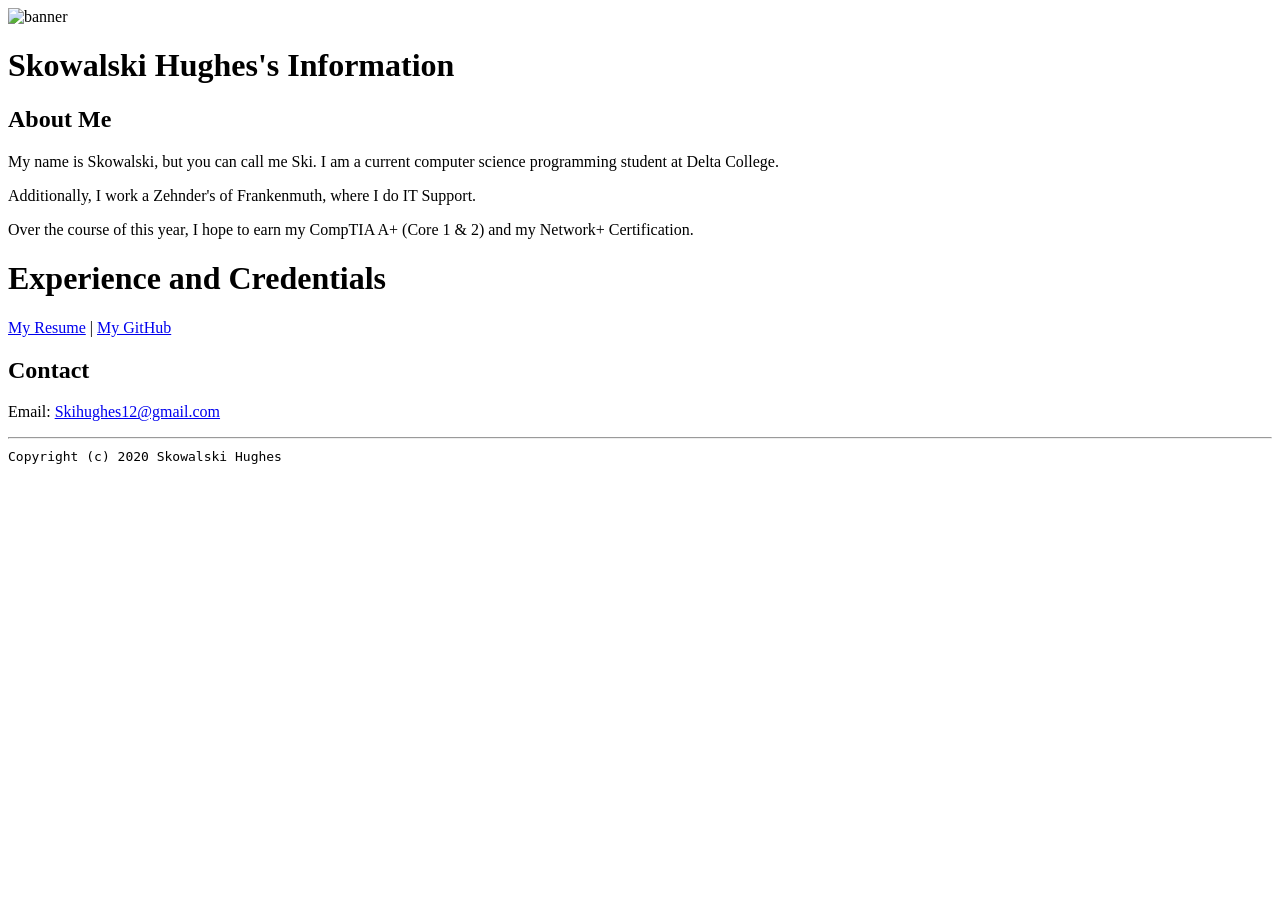
==== index.html @ d2e04874 "Add files via upload" ====
<!doctype html>

<!-- this is a comment for human! -->

<html lang="en">

  <header>
    <title>Skowalski Hughes's Portoflio</title>
    <link rel="stylesheet" href="css/master.css">
    <link rel="FaviconIcon" href="favicon.ico" type="image/x-icon">
    <link rel="shortcut" href="favicon.ico" type="image/x-icon">
    <meta name="viewport" content="width-device-width,
    initial-scale=1, shrink-to-fit-no">
    <meta name="name" content="Skowalski Hughes's Portoflio">
    <meta name="robots" content="noindex, nofollow">
  </header>

  <body>
    <img src="images/banner.jpg" width="70%" alt="banner" >

    <h1>Skowalski Hughes's Information</h1>
    <h2>About Me</h2>
    <p>My name is Skowalski, but you can call me Ski.
      I am a current computer science programming student at Delta College.</p>
      <p>Additionally, I work a Zehnder's of Frankenmuth, where I do
        IT Support.</p>
      <p> Over the course of this year, I hope to earn my CompTIA A+
        (Core 1 & 2) and my Network+ Certification. </p>

        <h1>Experience and Credentials</h1>

        <p><a href="resume.html">My Resume</a> | <a href="https://github.com/skihughes">My GitHub</a></p>
        <h2>Contact</h2>

        <p>Email: <a href="mailto:Skihughes12@gmail.com">Skihughes12@gmail.com</a></p>
  </body>

  <footer>
    <hr>
    <code>Copyright (c) 2020 Skowalski Hughes</code>
  </footer>

</html>
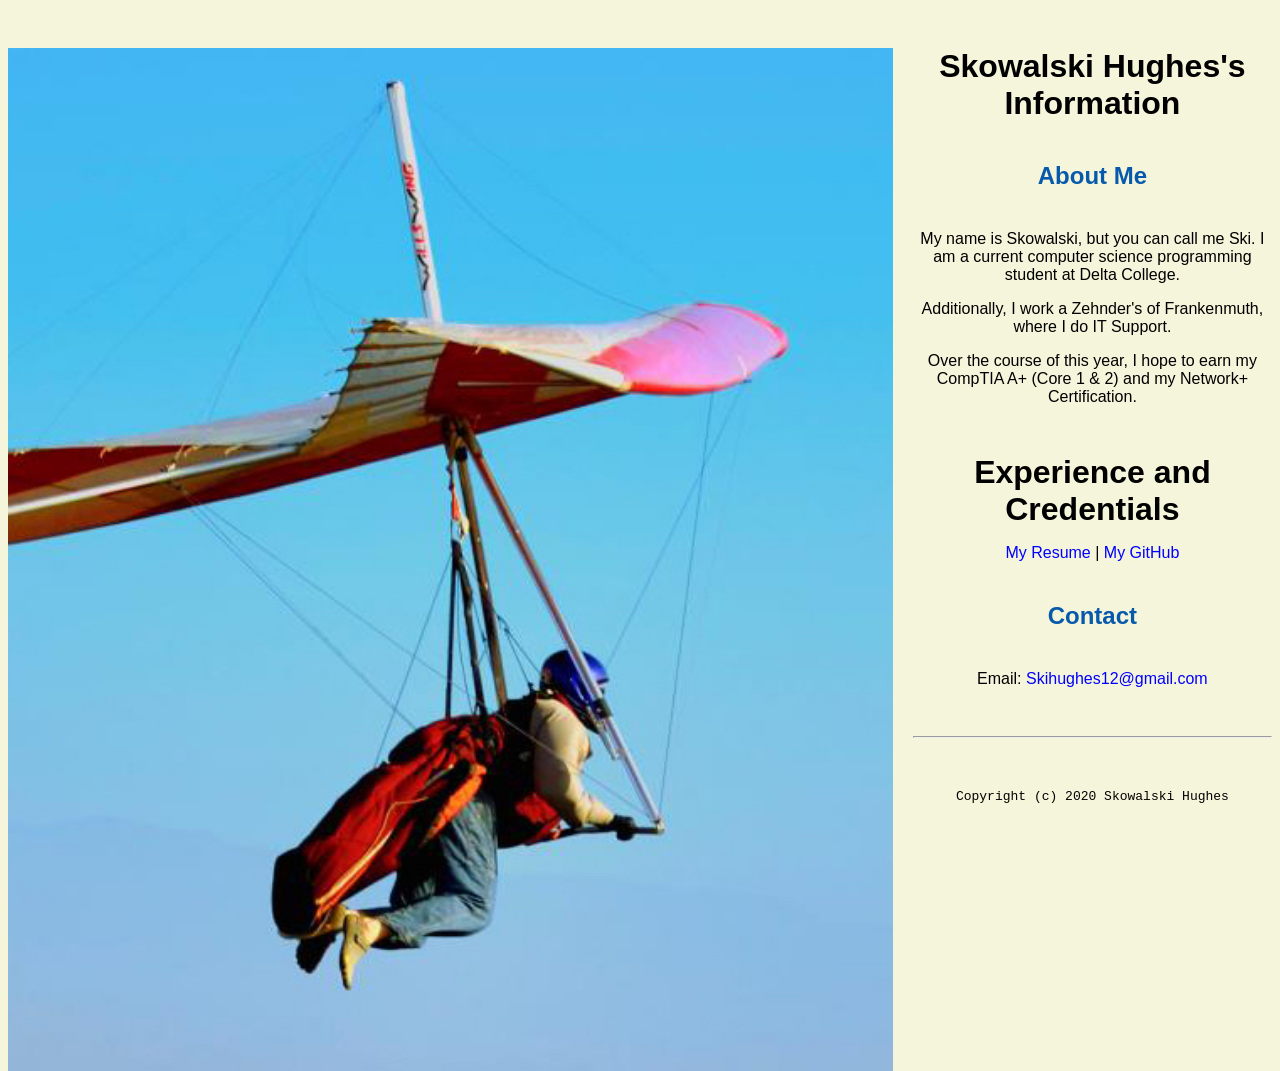
==== commit 5c3e0ee9: "Update index.html" ====
--- a/index.html
+++ b/index.html
@@ -16,7 +16,7 @@
   </header>
 
   <body>
-    <img src="images/banner.jpg" width="70%" alt="banner" >
+    <img src="images/headshot.jpg" width="70%" alt="banner" class="left-img">
 
     <h1>Skowalski Hughes's Information</h1>
     <h2>About Me</h2>
--- a/css/master.css
+++ b/css/master.css
@@ -0,0 +1,78 @@
+/* Cascading stylesheet for the website */
+
+/* Text inside these asterisks and slashes are comments for human */
+
+  a {
+    color: blue;
+    
+    /* set the text color to blue here */
+    text-decoration: none; /* This means we do not want hyperlinks to be underlined */
+  }
+
+  a:hover {
+    /* set the text color to red here */
+    color: red;
+    text-decoration: none; /* This means we do not want hyperlinks to be underlined */
+  }
+
+  body {
+    /* set the background color here */
+    background-color: beige;
+    /* set the text color to black here */
+    color: black;
+    /* set the font here */
+    font-family: Arial, Helvetica, sans-serif;
+    /* font-style: */
+    /* set the text alignment here */
+    text-align: center;
+   }
+
+  footer {
+    margin-top: 2rem;
+    margin-bottom: 2rem;
+  }
+
+  h1 {
+    margin-bottom: 0.5rem;
+    margin-top: 3rem;
+   }
+
+  h2 {
+    /* set the text color of to #075AAB here */
+    color: #075AAB;
+    /* set both the bottom margin and top margin to 2.5rem here */
+    margin-bottom: 2.5rem;
+    margin-top: 2.5rem;
+   }
+
+  h3 {
+    margin-bottom: 0;
+    margin-top: 2rem;
+  }
+
+  h4 {
+    margin-bottom: 1rem;
+    margin-top: 0.5rem;
+  }
+
+  h5 {
+    margin-top: 0.5rem;
+  }
+
+  hr {
+    margin-bottom: 3rem;
+    margin-top: 3rem;
+  }
+
+  /* this controls how the bullet points in the resume page looks */
+  ul {
+    display: table;
+    margin: 0 auto;
+    text-align: left;
+  }
+
+  /* this controls how the images in the resume page looks */
+      .left-img{
+      float: left;
+      margin-right: 20px; 
+    }
